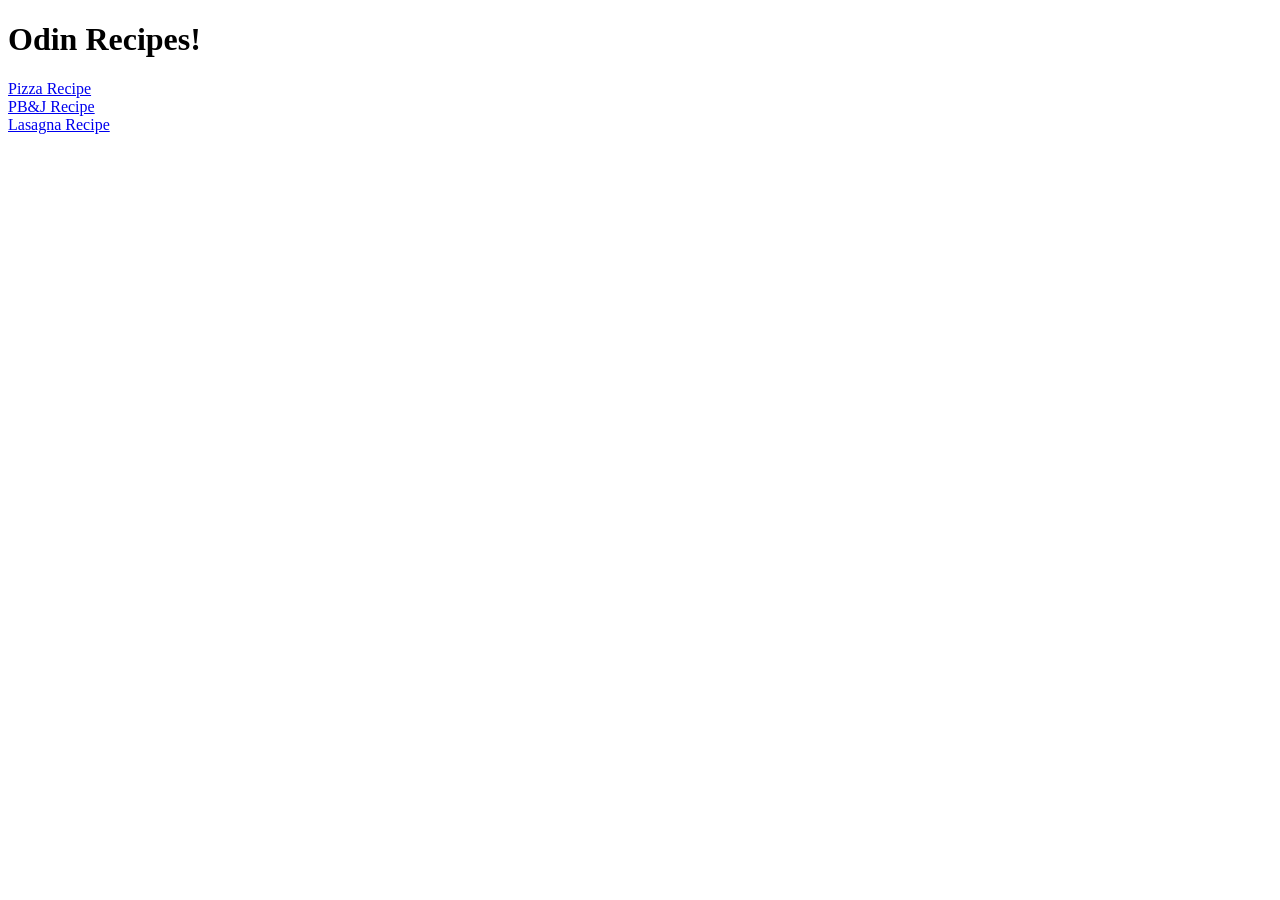
==== index.html @ 90449176 "Add boilerplate for index and 3 recipe pages Add boilerplate HTML and navigation to each page in ord" ====
<!DOCTYPE html>
<html lang="en">

<head>
  <meta charset="UTF-8">
  <meta name="viewport" content="width=, initial-scale=1.0">
  <title>Odin Recipes</title>
</head>

<body>
  <h1>Odin Recipes!</h1>
  <a href="./recipes/pizza.html">Pizza Recipe</a>
  <br>
  <a href="./recipes/pbj.html">PB&J Recipe</a>
  <br>
  <a href="./recipes/lasagna.html">Lasagna Recipe</a>
</body>

</html>
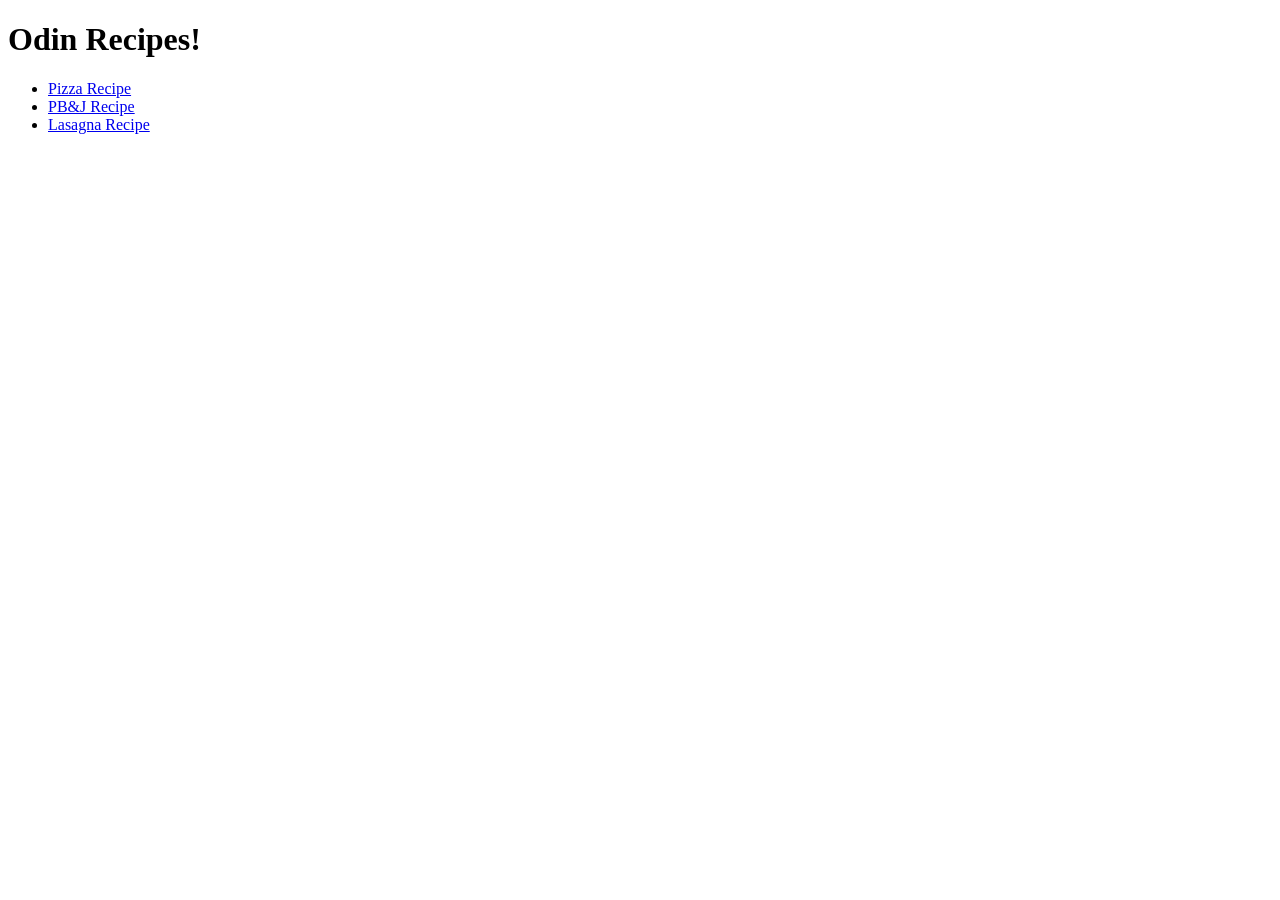
==== commit 360b15f9: "Add all content for PB & J page Add a picture and all credit for the PB&J picture. Add unordered lis" ====
--- a/index.html
+++ b/index.html
@@ -9,11 +9,11 @@
 
 <body>
   <h1>Odin Recipes!</h1>
-  <a href="./recipes/pizza.html">Pizza Recipe</a>
-  <br>
-  <a href="./recipes/pbj.html">PB&J Recipe</a>
-  <br>
-  <a href="./recipes/lasagna.html">Lasagna Recipe</a>
+  <ul>
+    <li><a href="./recipes/pizza.html">Pizza Recipe</a></li>
+    <li><a href="./recipes/pbj.html">PB&J Recipe</a></li>
+    <li><a href="./recipes/lasagna.html">Lasagna Recipe</a></li>
+  </ul>
 </body>
 
 </html>
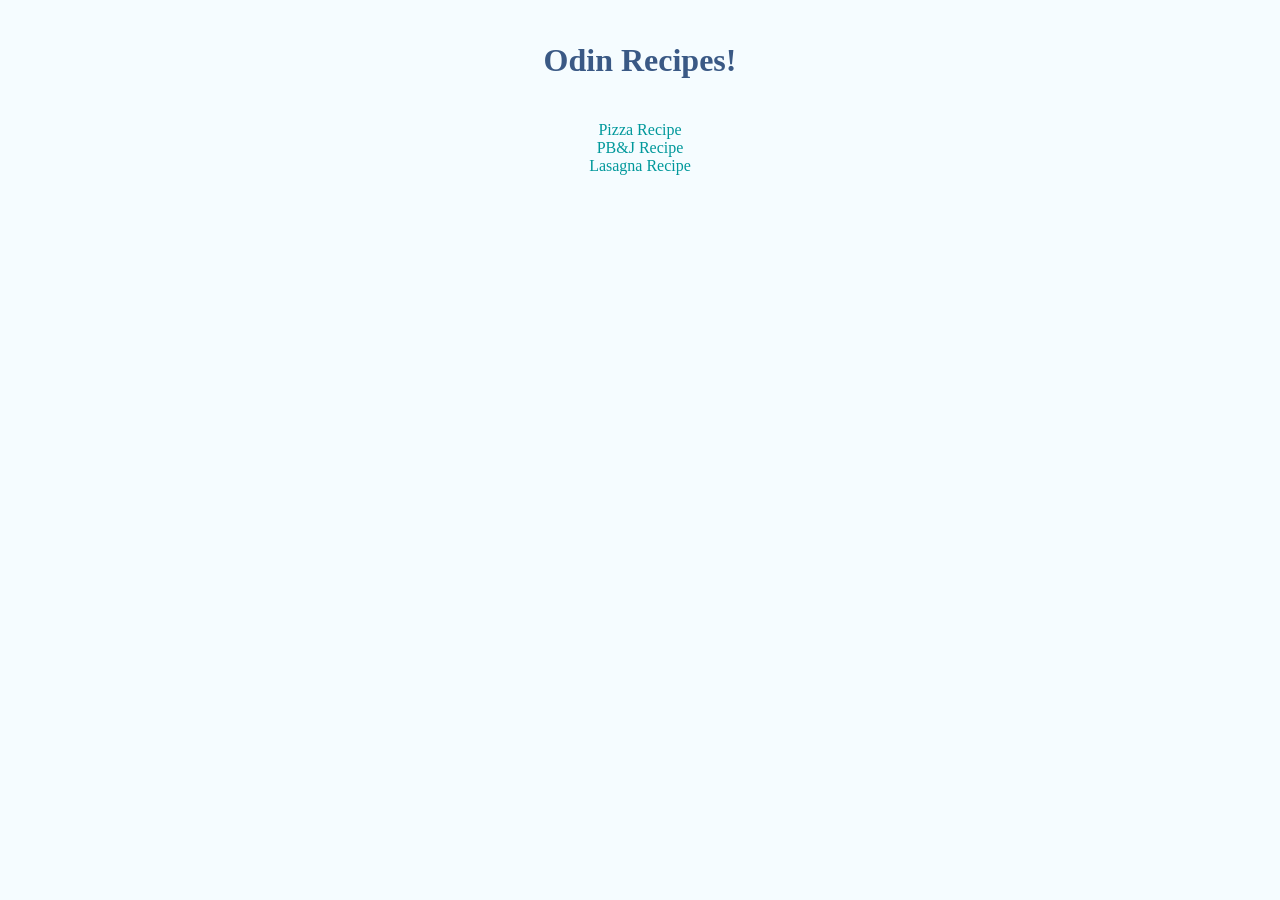
==== commit 9a1a095a: "Add style page to home, and all 3 recipe pages Add style page and navigation declarations for the ma" ====
--- a/index.html
+++ b/index.html
@@ -5,14 +5,15 @@
   <meta charset="UTF-8">
   <meta name="viewport" content="width=, initial-scale=1.0">
   <title>Odin Recipes</title>
+  <link rel="stylesheet" href="style.css">
 </head>
 
 <body>
   <h1>Odin Recipes!</h1>
-  <ul>
-    <li><a href="./recipes/pizza.html">Pizza Recipe</a></li>
-    <li><a href="./recipes/pbj.html">PB&J Recipe</a></li>
-    <li><a href="./recipes/lasagna.html">Lasagna Recipe</a></li>
+  <ul class="homepage-nav">
+    <li><a class="nav" href="./recipes/pizza.html">Pizza Recipe</a></li>
+    <li><a class="nav" href="./recipes/pbj.html">PB&J Recipe</a></li>
+    <li><a class="nav" href="./recipes/lasagna.html">Lasagna Recipe</a></li>
   </ul>
 </body>
 
--- a/style.css
+++ b/style.css
@@ -0,0 +1,26 @@
+* {
+  margin: 0;
+  padding: 0;
+  box-sizing: border-box;
+  background-color: #f5fcff;
+}
+
+h1 {
+  margin: 42px;
+  text-align: center;
+  color: #3a5985;
+}
+
+.homepage-nav {
+  text-align: center;
+}
+.nav {
+  display: block;
+  text-decoration: none;
+  color: #00989b;
+  text-align: center;
+}
+.nav:hover {
+  text-decoration: none;
+  color: #053c5b;
+}
